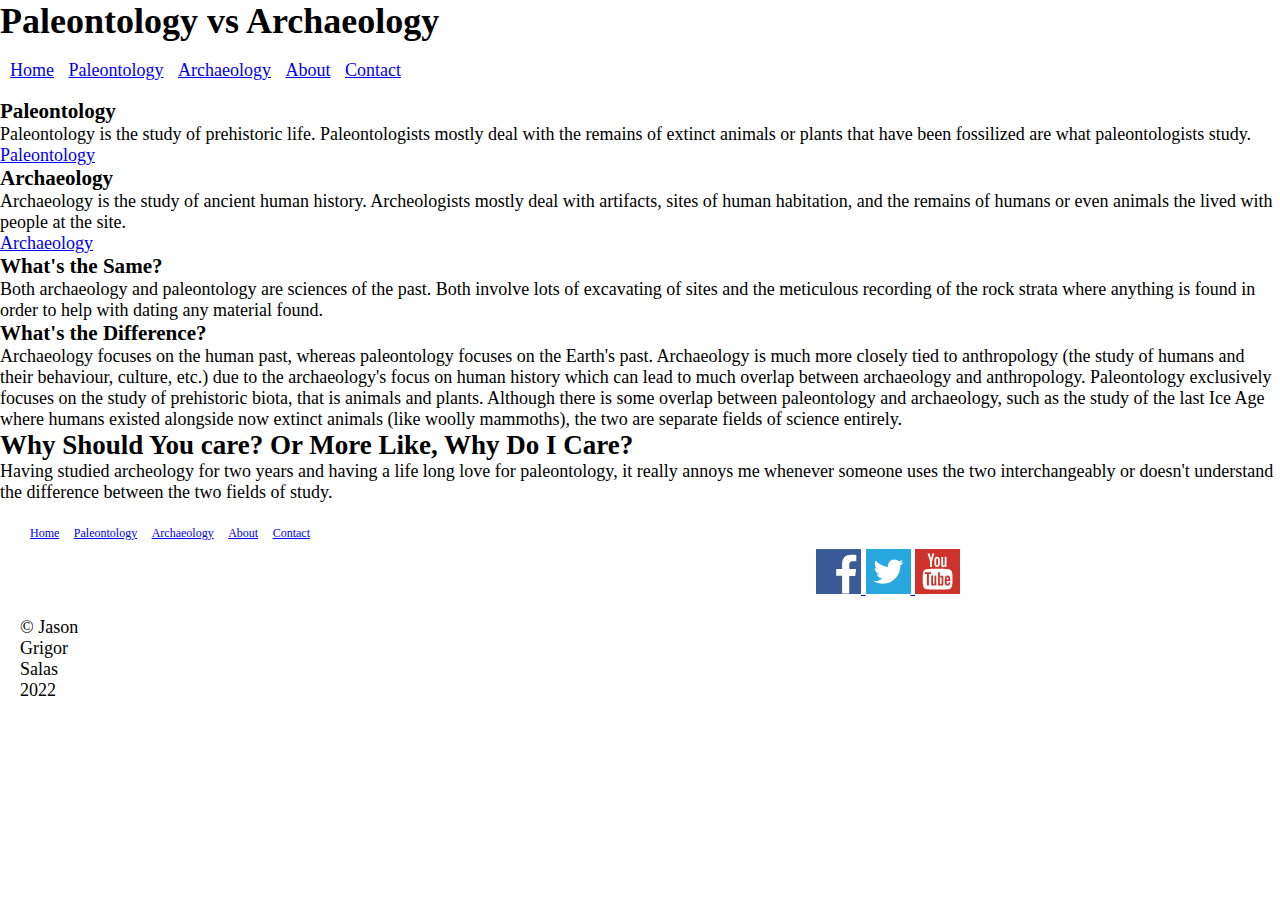
==== index.html @ c5b81947 "Edited Readme file and added website files." ====
<!DOCTYPE html>
<html lang="en">
    <head>
        <meta charset="UTF-8">
        <title>Paleontology vs Archaeology</title>
        <link rel="stylesheet" href="css/main.css">
    </head>
    <body>
        <!-- Content will go here -->
        <h1>Paleontology vs Archaeology</h1>
        <div id="container">
            <h1 class="hidden">Home Page</h1>
            <header>
                <nav class="mainNavigation">
                    <h2 class="hidden">Main Navigation</h2>
                    <ul>
                        <li><a href="index.html">Home</a></li>
                        <li><a href="paleontology.html">Paleontology</a></li>
                        <li><a href="archaeology.html">Archaeology</a></li>
                        <li><a href="about.html">About</a></li>
                        <li><a href="contact.html">Contact</a></li>
                    </ul>
                </nav>
            </header>
            <main>
                <div>
                    <h2 class="hidden">Information</h2>
                    <section>
                        <h3>Paleontology</h3>
                        <p>
                            Paleontology is the study of prehistoric life. Paleontologists mostly deal with the remains of extinct animals or plants that have been fossilized are what paleontologists study.
                        </p>
                        <a href="paleontology.html">Paleontology</a>
                    </section>
                    <section>
                        <h3>Archaeology</h3>
                        <p>
                            Archaeology is the study of ancient human history. Archeologists mostly deal with artifacts, sites of human habitation, and the remains of humans or even animals the lived with people at the site.
                        </p>
                        <a href="archaeology.html">Archaeology</a>
                    </section>
                </div>
                <div>
                    <h2 class="hidden">Comparison</h2>
                    <section>
                        <h3>What's the Same?</h3>
                        <p>
                            Both archaeology and paleontology are sciences of the past. Both involve lots of excavating of sites and the meticulous recording of the rock strata where anything is found in order to help with dating any material found.
                        </p>
                    </section>
                    <section>
                        <h3>What's the Difference?</h3>
                        <p>
                            Archaeology focuses on the human past, whereas paleontology focuses on the Earth's past. Archaeology is much more closely tied to anthropology (the study of humans and their behaviour, culture, etc.) due to the archaeology's focus on human history which can lead to much overlap between archaeology and anthropology. Paleontology exclusively focuses on the study of prehistoric biota, that is animals and plants. Although there is some overlap between paleontology and archaeology, such as the study of the last Ice Age where humans existed alongside now extinct animals (like woolly mammoths), the two are separate fields of science entirely.
                        </p>
                    </section>
                </div>
                <section>
                    <h2>Why Should You care? Or More Like, Why Do I Care?</h2>
                    <p>
                        Having studied archeology for two years and having a life long love for paleontology, it really annoys me whenever someone uses the two interchangeably or doesn't understand the difference between the two fields of study.
                    </p>
                </section>
            </main>
            <footer class="grid">
                <div class="bottomNav">
                    <nav class="bottomNavigation">
                        <h2 class="hidden">Bottom Navigation</h2>
                        <ul>
                            <li><a href="index.html">Home</a></li>
                            <li><a href="paleontology.html">Paleontology</a></li>
                            <li><a href="archaeology.html">Archaeology</a></li>
                            <li><a href="about.html">About</a></li>
                            <li><a href="contact.html">Contact</a></li>
                        </ul>
                    </nav>
                </div>
                <section class="socialMedia">
                    <h2 class="hidden">Social Media Links</h2>
                    <ul id="socialMediaNavigation">
                        <li>
                            <a href="https://www.facebook.com">
                                <img src="img/facebook.svg" alt="Facebook logo" width="45" height="45">
                            </a>
                        </li>
                        <li>
                            <a href="https://www.twitter.com">
                                <img src="img/twitter.svg" alt="Twitter logo" width="45" height="45">
                            </a>
                        </li>
                        <li>
                            <a href="https://www.youtube.com">
                                <img src="img/youtube.svg" alt="Youtube logo" width="45" height="45">
                            </a>
                        </li>
                    </ul>
                </section>
                <p>&copy; Jason Grigor Salas 2022</p>
            </footer>
        </div>
    </body>
</html>
---- css/main.css ----
.hidden {
    display: none;
}
div, p, body, header, footer, section, article, nav, h1, h2, h3, h4 {
    margin: 0;
    padding: 0;
}
img {
    border: none;
    margin: 0;
    padding: 0;
}
body {
    font-family: Georgia, 'Times New Roman', Times, serif;
    font-size: 18px;
}
input {
    display: block;
}
.italics {
    font-style: italic;
}
.grid {
    display: grid;
    grid-template-columns: repeat(12, 60px);
    grid-column-gap: 20px;
    padding-left: 20px;
    padding-right: 20px;
}
.mainNavigation ul {
    list-style-type: none;
    padding: 0;
    text-align: left;
}
.mainNavigation ul li {
    display: inline;
    margin-left: 10px;
}
.bottomNav {
    grid-column: 1/7;
}
.bottomNavigation ul {
    list-style-type: none;
    padding: 0;
    text-align: left;
}
.bottomNavigation ul li {
    display: inline;
    margin-left: 10px;
    font-size: 12px;
}
.socialMedia {
    grid-column: 10/13;
    margin-top: 28px;
    justify-self: end;
}
#socialMediaNavigation ul {
    list-style-type: none;
    margin: 0;
    padding: 0;
}
#socialMediaNavigation li {
    display: inline;
}
/* Comment in CSS */
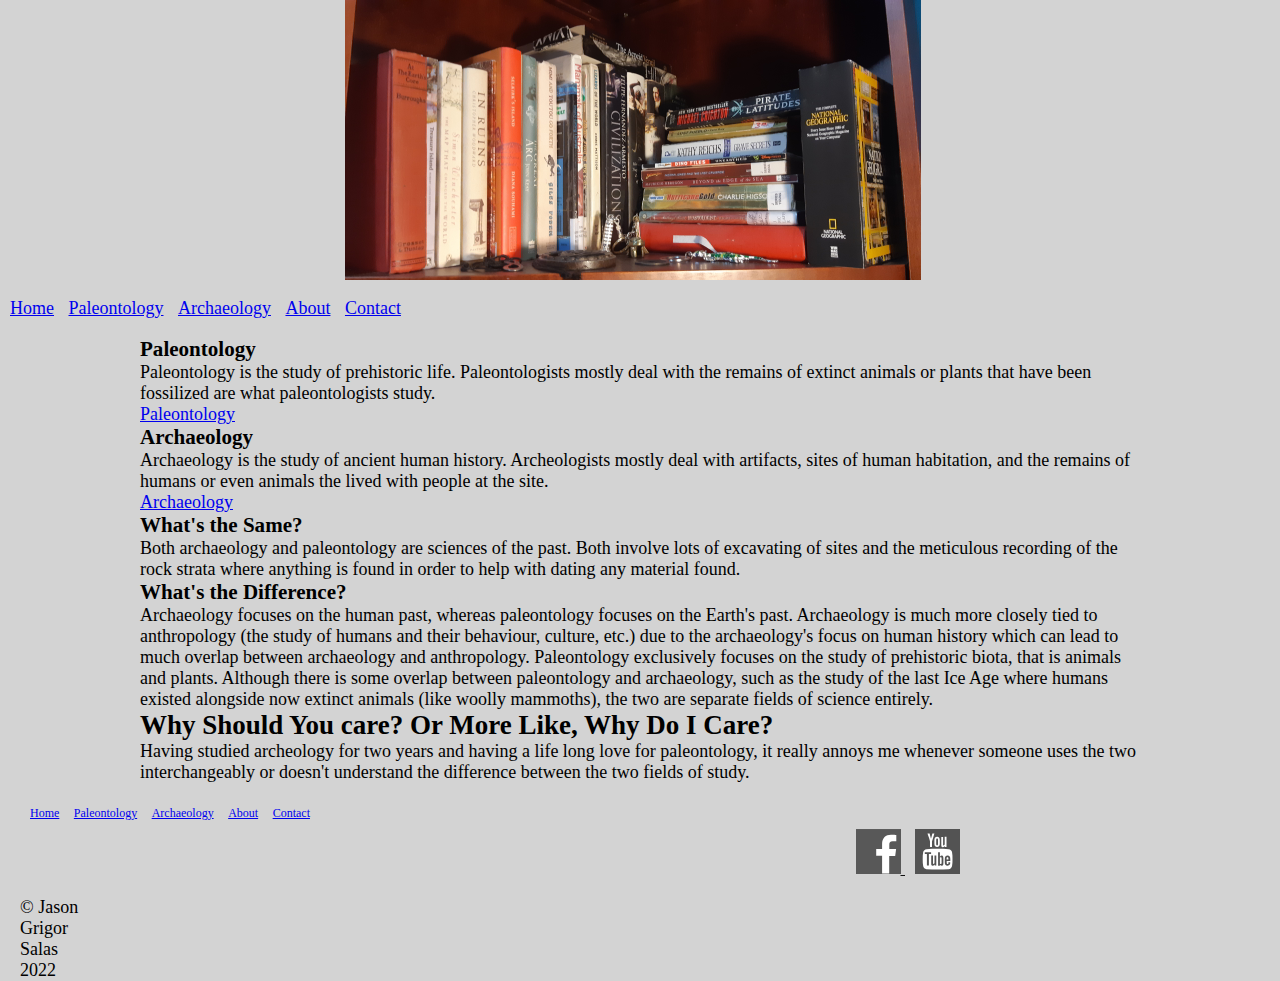
==== commit 7727360b: "Updated files." ====
--- a/index.html
+++ b/index.html
@@ -7,10 +7,13 @@
     </head>
     <body>
         <!-- Content will go here -->
-        <h1>Paleontology vs Archaeology</h1>
+        <h1 class="hidden">Paleontology vs Archaeology</h1>
         <div id="container">
             <h1 class="hidden">Home Page</h1>
             <header>
+                <div class="bannerHeader grid">
+                    <img src="img/bookshelf.jpg" alt="Bookshelf with various books ranging from fiction to non-fiction." width="576" height="280">
+                </div>
                 <nav class="mainNavigation">
                     <h2 class="hidden">Main Navigation</h2>
                     <ul>
@@ -22,7 +25,7 @@
                     </ul>
                 </nav>
             </header>
-            <main>
+            <main class="container">
                 <div>
                     <h2 class="hidden">Information</h2>
                     <section>
@@ -84,11 +87,6 @@
                             </a>
                         </li>
                         <li>
-                            <a href="https://www.twitter.com">
-                                <img src="img/twitter.svg" alt="Twitter logo" width="45" height="45">
-                            </a>
-                        </li>
-                        <li>
                             <a href="https://www.youtube.com">
                                 <img src="img/youtube.svg" alt="Youtube logo" width="45" height="45">
                             </a>
--- a/css/main.css
+++ b/css/main.css
@@ -13,6 +13,7 @@
 body {
     font-family: Georgia, 'Times New Roman', Times, serif;
     font-size: 18px;
+    background-color: lightgrey;
 }
 input {
     display: block;
@@ -26,6 +27,15 @@
     grid-column-gap: 20px;
     padding-left: 20px;
     padding-right: 20px;
+}
+.container {
+    width: 1000px;
+    margin: 0 auto;
+    background-color: lightgrey;
+}
+.bannerHeader {
+    justify-content: center;
+    margin-left: 350px;
 }
 .mainNavigation ul {
     list-style-type: none;
@@ -61,5 +71,12 @@
 }
 #socialMediaNavigation li {
     display: inline;
+    margin-left: 10px;
+}
+#socialMediaNavigation li a {
+    filter: grayscale(100%);
+}
+#socialMediaNavigation li a:hover {
+    filter: grayscale(0%);
 }
 /* Comment in CSS */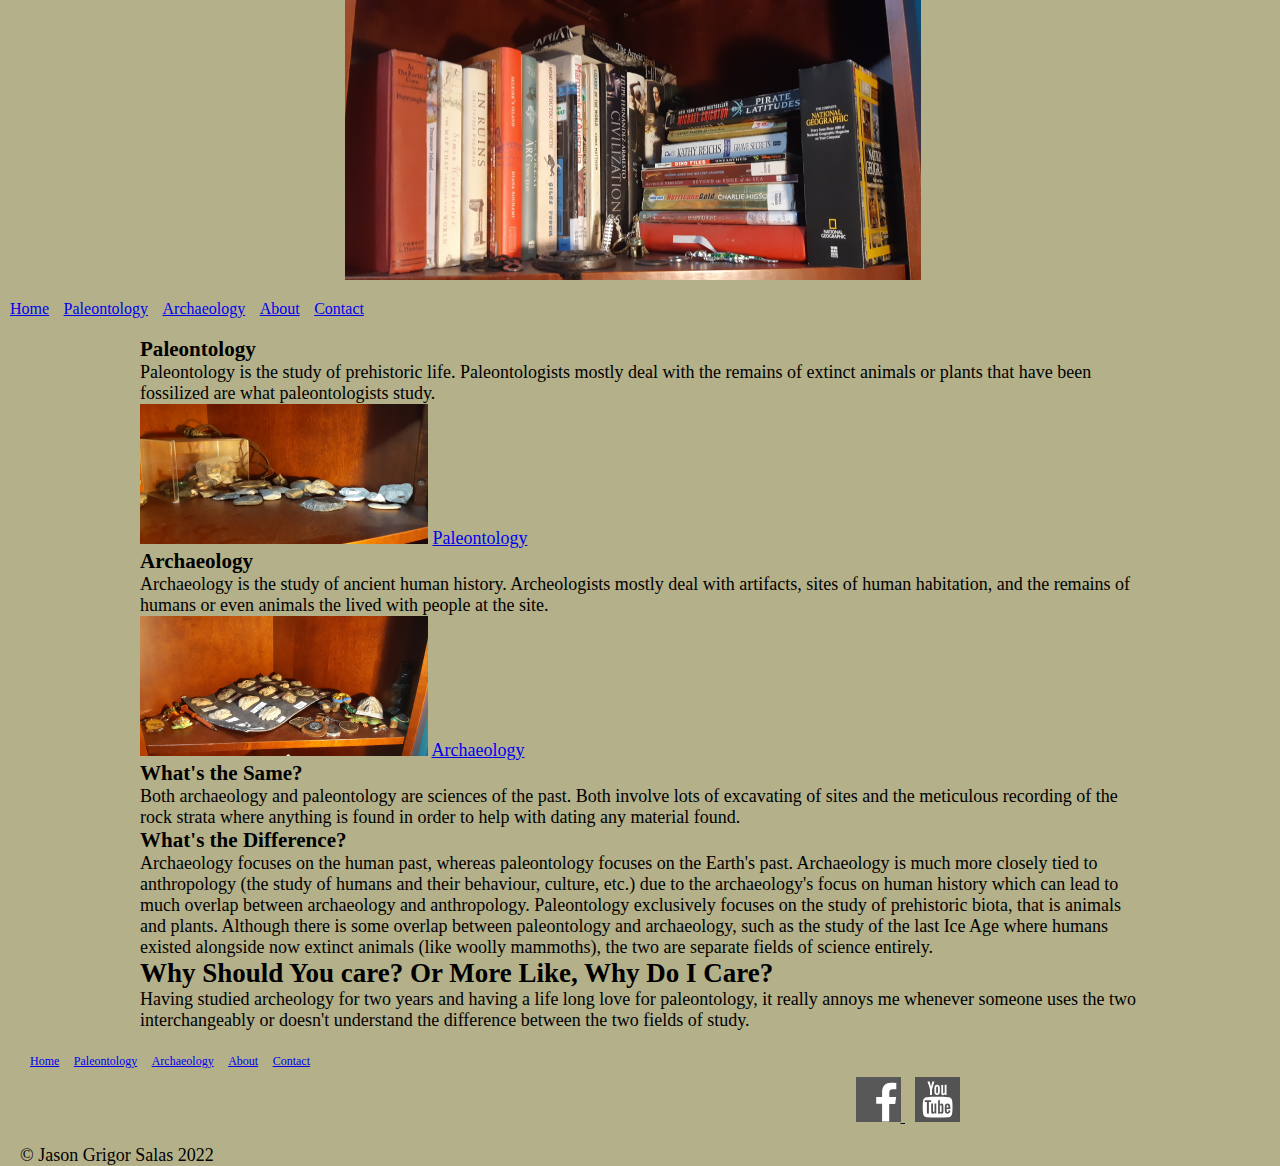
==== commit 146828e9: "Updated files." ====
--- a/index.html
+++ b/index.html
@@ -33,6 +33,7 @@
                         <p>
                             Paleontology is the study of prehistoric life. Paleontologists mostly deal with the remains of extinct animals or plants that have been fossilized are what paleontologists study.
                         </p>
+                        <img src="img/paleontology_geology_shelf.jpg" alt="Shelf with various rocks." width="288" height="140">
                         <a href="paleontology.html">Paleontology</a>
                     </section>
                     <section>
@@ -40,6 +41,7 @@
                         <p>
                             Archaeology is the study of ancient human history. Archeologists mostly deal with artifacts, sites of human habitation, and the remains of humans or even animals the lived with people at the site.
                         </p>
+                        <img src="img/archaeology_souvenier_shelf.jpg" alt="Shelf with various archaeological items." width="288" height="140">
                         <a href="archaeology.html">Archaeology</a>
                     </section>
                 </div>
@@ -93,7 +95,7 @@
                         </li>
                     </ul>
                 </section>
-                <p>&copy; Jason Grigor Salas 2022</p>
+                <p class="bottomNav">&copy; Jason Grigor Salas 2022</p>
             </footer>
         </div>
     </body>
--- a/css/main.css
+++ b/css/main.css
@@ -13,7 +13,7 @@
 body {
     font-family: Georgia, 'Times New Roman', Times, serif;
     font-size: 18px;
-    background-color: lightgrey;
+    background-color: rgb(180, 177, 138);
 }
 input {
     display: block;
@@ -31,11 +31,11 @@
 .container {
     width: 1000px;
     margin: 0 auto;
-    background-color: lightgrey;
+    background-color: rgb(180, 177, 138);
 }
 .bannerHeader {
+    margin-left: 350px;
     justify-content: center;
-    margin-left: 350px;
 }
 .mainNavigation ul {
     list-style-type: none;
@@ -45,6 +45,7 @@
 .mainNavigation ul li {
     display: inline;
     margin-left: 10px;
+    font-size: 16px;
 }
 .bottomNav {
     grid-column: 1/7;
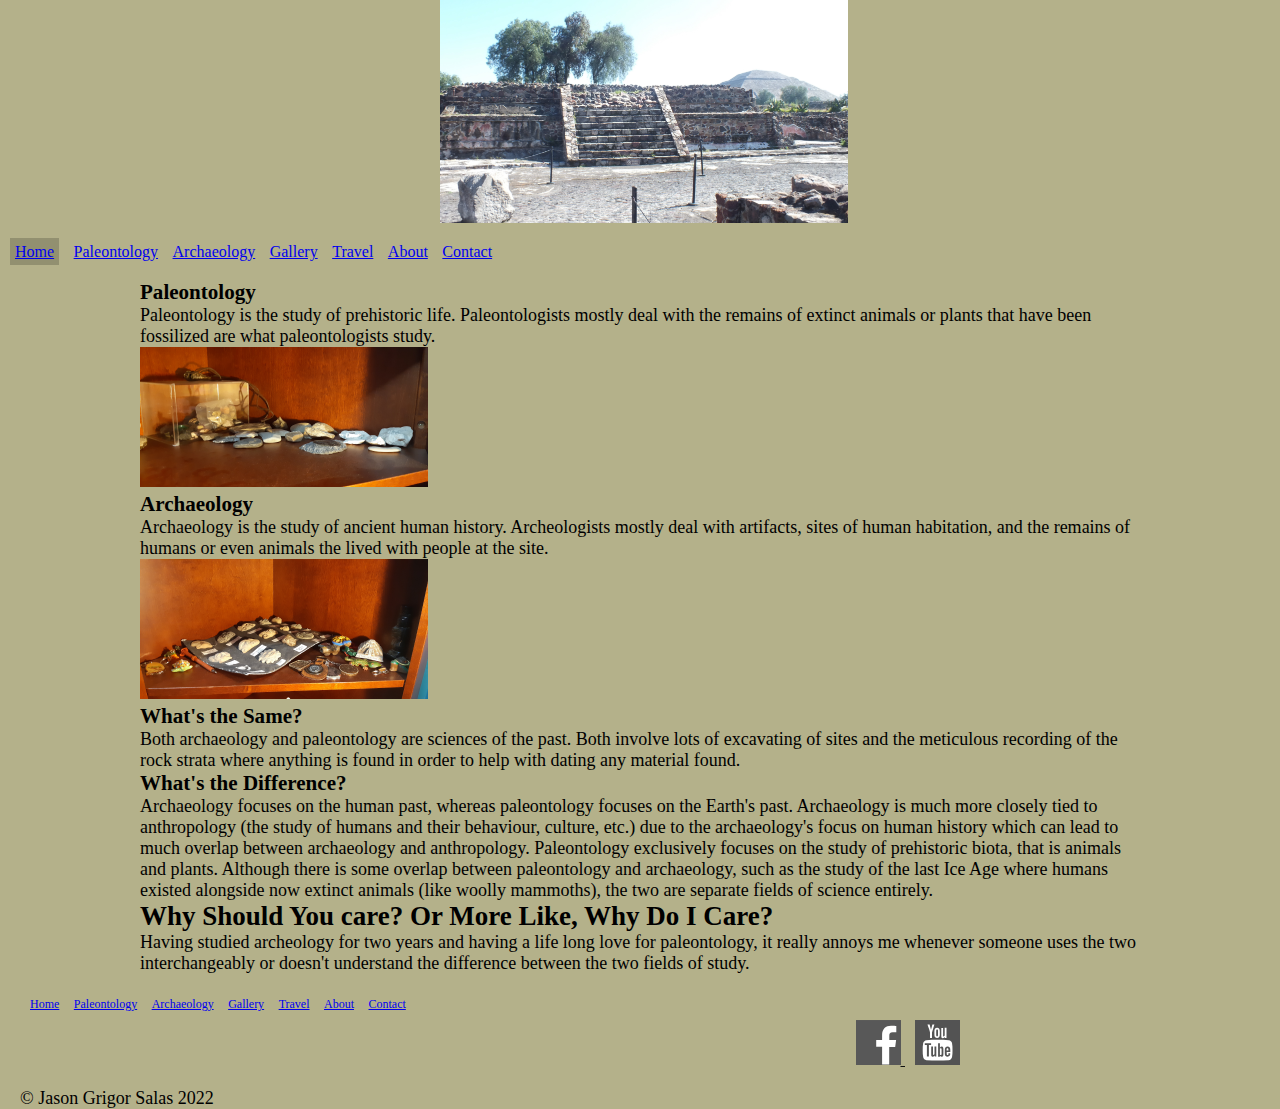
==== commit 172eb81d: "Updated numerous files. Added numerous pictures. Added travel page." ====
--- a/index.html
+++ b/index.html
@@ -8,18 +8,20 @@
     <body>
         <!-- Content will go here -->
         <h1 class="hidden">Paleontology vs Archaeology</h1>
-        <div id="container">
+        <div>
             <h1 class="hidden">Home Page</h1>
             <header>
                 <div class="bannerHeader grid">
-                    <img src="img/bookshelf.jpg" alt="Bookshelf with various books ranging from fiction to non-fiction." width="576" height="280">
+                    <img src="img/Teotihuacan_cropped.jpg" alt="One of the smaller pyramid structures of Teotihuacan, with the Pyramid of the Sun in the background." width="408" height="222.875">
                 </div>
                 <nav class="mainNavigation">
                     <h2 class="hidden">Main Navigation</h2>
                     <ul>
-                        <li><a href="index.html">Home</a></li>
+                        <li class="selected"><a href="#">Home</a></li>
                         <li><a href="paleontology.html">Paleontology</a></li>
                         <li><a href="archaeology.html">Archaeology</a></li>
+                        <li><a href="gallery.html">Gallery</a></li>
+                        <li><a href="travel.html">Travel</a></li>
                         <li><a href="about.html">About</a></li>
                         <li><a href="contact.html">Contact</a></li>
                     </ul>
@@ -33,16 +35,18 @@
                         <p>
                             Paleontology is the study of prehistoric life. Paleontologists mostly deal with the remains of extinct animals or plants that have been fossilized are what paleontologists study.
                         </p>
-                        <img src="img/paleontology_geology_shelf.jpg" alt="Shelf with various rocks." width="288" height="140">
-                        <a href="paleontology.html">Paleontology</a>
+                        <a href="paleontology.html">
+                            <img src="img/paleontology_geology_shelf.jpg" alt="Shelf with various rocks." width="288" height="140">
+                        </a>
                     </section>
                     <section>
                         <h3>Archaeology</h3>
                         <p>
                             Archaeology is the study of ancient human history. Archeologists mostly deal with artifacts, sites of human habitation, and the remains of humans or even animals the lived with people at the site.
                         </p>
-                        <img src="img/archaeology_souvenier_shelf.jpg" alt="Shelf with various archaeological items." width="288" height="140">
-                        <a href="archaeology.html">Archaeology</a>
+                        <a href="archaeology.html">
+                            <img src="img/archaeology_souvenier_shelf.jpg" alt="Shelf with various archaeological items." width="288" height="140">
+                        </a>
                     </section>
                 </div>
                 <div>
@@ -75,6 +79,8 @@
                             <li><a href="index.html">Home</a></li>
                             <li><a href="paleontology.html">Paleontology</a></li>
                             <li><a href="archaeology.html">Archaeology</a></li>
+                            <li><a href="gallery.html">Gallery</a></li>
+                            <li><a href="travel.html">Travel</a></li>
                             <li><a href="about.html">About</a></li>
                             <li><a href="contact.html">Contact</a></li>
                         </ul>
--- a/css/main.css
+++ b/css/main.css
@@ -34,7 +34,7 @@
     background-color: rgb(180, 177, 138);
 }
 .bannerHeader {
-    margin-left: 350px;
+    margin-left: 540px;
     justify-content: center;
 }
 .mainNavigation ul {
@@ -46,6 +46,10 @@
     display: inline;
     margin-left: 10px;
     font-size: 16px;
+}
+.selected {
+    background-color: rgb(146, 144, 112);
+    padding: 5px;
 }
 .bottomNav {
     grid-column: 1/7;
